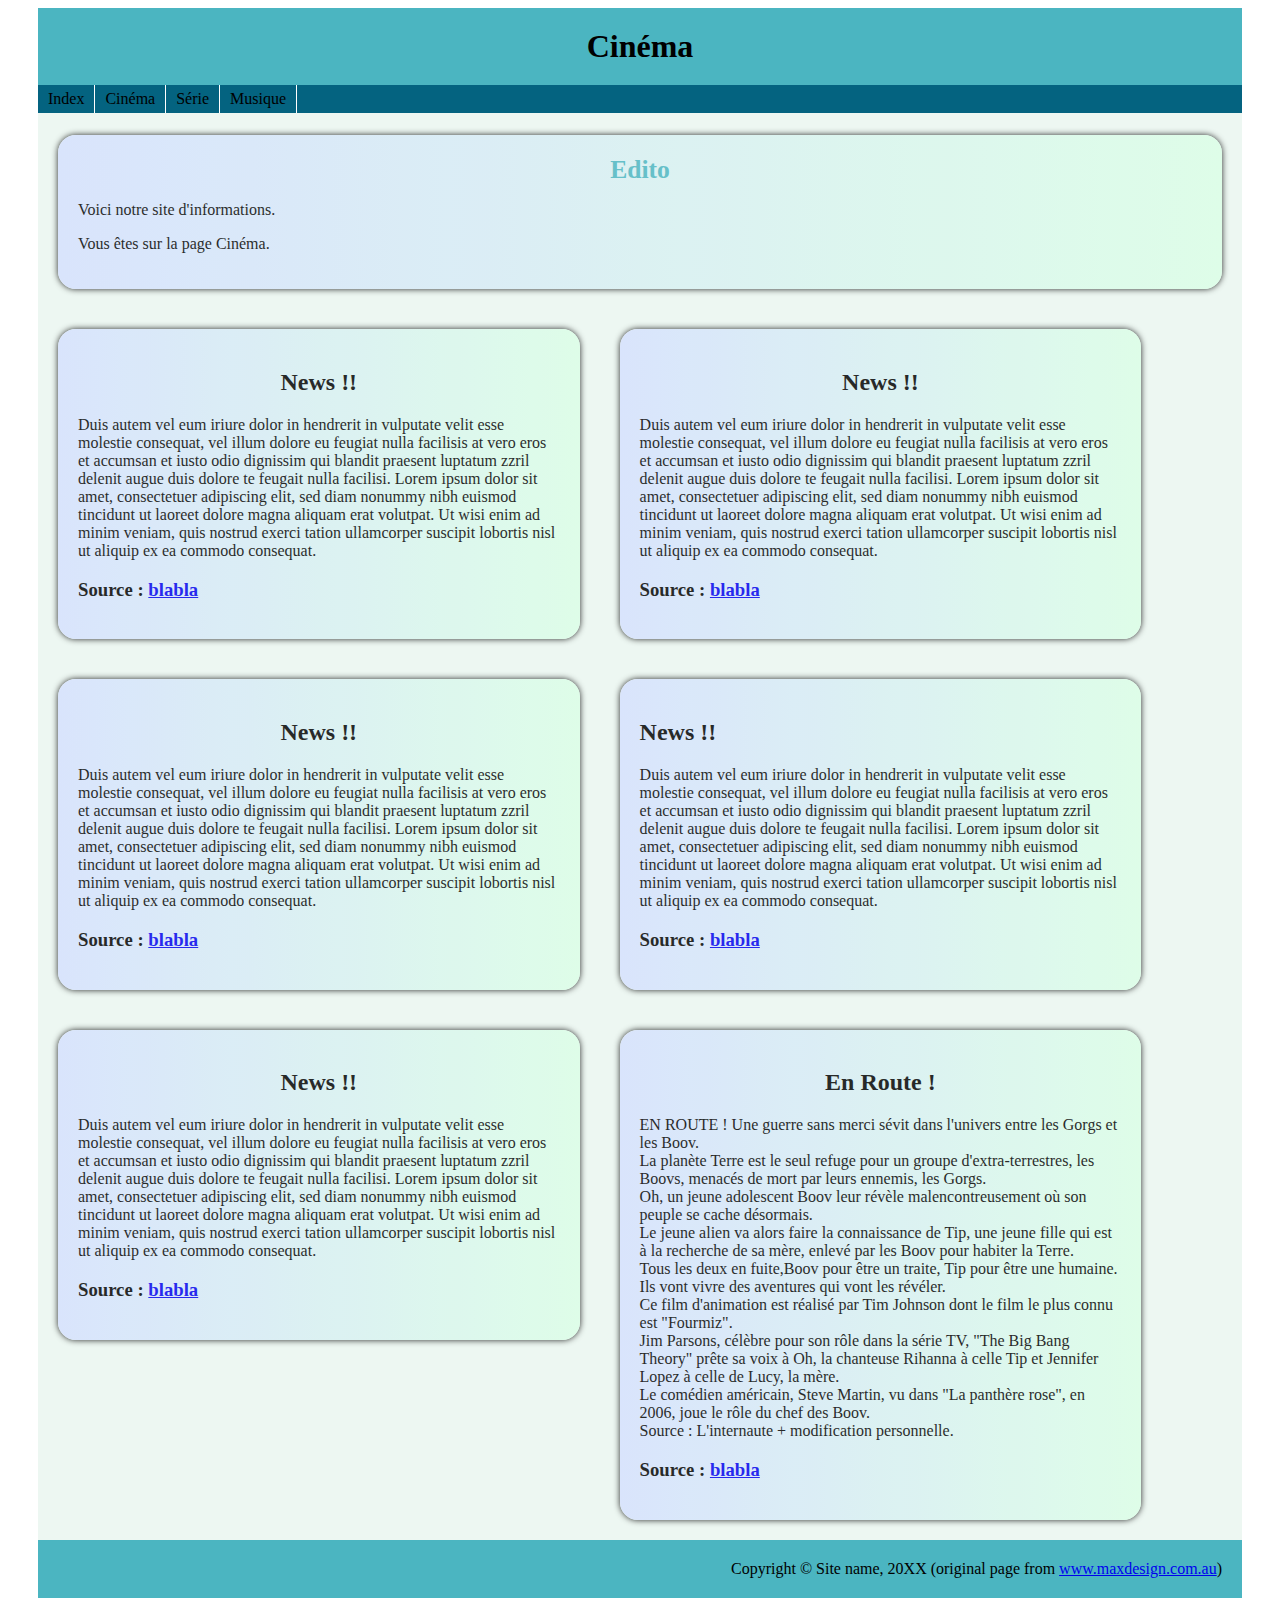
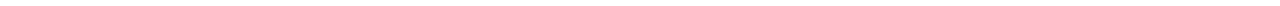
==== cinema.html @ b95faf5c "Update cinema.html" ====
<!DOCTYPE html PUBLIC "-//W3C//DTD XHTML 1.0 Strict//FR"
        "http://www.w3.org/TR/xhtml1/DTD/xhtml1-strict.dtd">
<html xmlns="http://www.w3.org/1999/xhtml" xml:lang="fr" lang="fr">
<head>
	<meta http-equiv="content-type" content="text/html; charset=utf-8" />
	<title>Revue de presse</title>
	
	<link rel="stylesheet" href="style.css" type="text/css" media="screen" />
</head>
<body>
<div id="container">
	<div id="header">
		<h1>
			<center>Cinéma</center>
		</h1>
	</div>
	<div id="navigation">
		<ul>	
			<li><a href="index.html">Index</a></li>
			<li><a href="cinema.html">Cinéma</a></li>
			<li><a href="serie.html">Série</a></li>
			<li><a href="musique.html">Musique</a></li>
		</ul>
	</div>

	<div id="edito">
		<h2>
			<center>Edito</center>
		</h2>
		<p>
			Voici notre site d'informations.
		</p>
		<p>
			Vous êtes sur la page Cinéma.
		</p>
		
	</div>
	
	
	
	<!-- Jonathan -->
	<div id="news">
		<h2>
			<center>News !!</center>
		</h2>
		<p>
			Duis autem vel eum iriure dolor in hendrerit in vulputate velit esse molestie consequat, vel illum dolore eu feugiat nulla facilisis at vero eros et accumsan et iusto odio dignissim qui blandit praesent luptatum zzril delenit augue duis dolore te feugait nulla facilisi. Lorem ipsum dolor sit amet, consectetuer adipiscing elit, sed diam nonummy nibh euismod tincidunt ut laoreet dolore magna aliquam erat volutpat. Ut wisi enim ad minim veniam, quis nostrud exerci tation ullamcorper suscipit lobortis nisl ut aliquip ex ea commodo consequat.
		</p>
		<h3>Source : <a href="#">blabla</a>
		</h3>
	</div>



	<!-- Nicolas -->
	<div id="news">
		<h2>
			<center>News !!</center>
		</h2>
		<p>
			Duis autem vel eum iriure dolor in hendrerit in vulputate velit esse molestie consequat, vel illum dolore eu feugiat nulla facilisis at vero eros et accumsan et iusto odio dignissim qui blandit praesent luptatum zzril delenit augue duis dolore te feugait nulla facilisi. Lorem ipsum dolor sit amet, consectetuer adipiscing elit, sed diam nonummy nibh euismod tincidunt ut laoreet dolore magna aliquam erat volutpat. Ut wisi enim ad minim veniam, quis nostrud exerci tation ullamcorper suscipit lobortis nisl ut aliquip ex ea commodo consequat.
		</p>
		<h3>Source : <a href="#">blabla</a>
		</h3>
	</div>
	
	
	
	<!-- N'Euriel -->
	<div id="news">
		<h2>
			<center>News !!</center>
		</h2>
		<p>
			Duis autem vel eum iriure dolor in hendrerit in vulputate velit esse molestie consequat, vel illum dolore eu feugiat nulla facilisis at vero eros et accumsan et iusto odio dignissim qui blandit praesent luptatum zzril delenit augue duis dolore te feugait nulla facilisi. Lorem ipsum dolor sit amet, consectetuer adipiscing elit, sed diam nonummy nibh euismod tincidunt ut laoreet dolore magna aliquam erat volutpat. Ut wisi enim ad minim veniam, quis nostrud exerci tation ullamcorper suscipit lobortis nisl ut aliquip ex ea commodo consequat.
		</p>
		<h3>Source : <a href="#">blabla</a>
		</h3>
	</div>



	<!-- Armand -->
	<div id="news">
		<h2>
			News !!
		</h2>
		<p>
			Duis autem vel eum iriure dolor in hendrerit in vulputate velit esse molestie consequat, vel illum dolore eu feugiat nulla facilisis at vero eros et accumsan et iusto odio dignissim qui blandit praesent luptatum zzril delenit augue duis dolore te feugait nulla facilisi. Lorem ipsum dolor sit amet, consectetuer adipiscing elit, sed diam nonummy nibh euismod tincidunt ut laoreet dolore magna aliquam erat volutpat. Ut wisi enim ad minim veniam, quis nostrud exerci tation ullamcorper suscipit lobortis nisl ut aliquip ex ea commodo consequat.
		</p>
		<h3>Source : <a href="#">blabla</a>
		</h3>
	</div>



	<!-- Kiki' -->
	<div id="news">
		<h2>
			<center>News !!</center>
		</h2>
		<p>
			Duis autem vel eum iriure dolor in hendrerit in vulputate velit esse molestie consequat, vel illum dolore eu feugiat nulla facilisis at vero eros et accumsan et iusto odio dignissim qui blandit praesent luptatum zzril delenit augue duis dolore te feugait nulla facilisi. Lorem ipsum dolor sit amet, consectetuer adipiscing elit, sed diam nonummy nibh euismod tincidunt ut laoreet dolore magna aliquam erat volutpat. Ut wisi enim ad minim veniam, quis nostrud exerci tation ullamcorper suscipit lobortis nisl ut aliquip ex ea commodo consequat.
		</p>
		<h3>Source : <a href="#">blabla</a>
		</h3>
	</div>



	<!-- Valou' -->
	<div id="news">
		<h2>
			<center> En Route ! </center>
		</h2>
		<p>
		EN ROUTE !
Une guerre sans merci sévit dans l'univers entre les Gorgs et les Boov.
<br/>La planète Terre est le seul refuge pour un groupe d'extra-terrestres, les Boovs, menacés de mort par leurs ennemis, les Gorgs.
<br/>Oh, un jeune adolescent Boov leur révèle malencontreusement où son peuple se cache désormais.
<br/>Le jeune alien va alors faire la connaissance de Tip, une jeune fille qui est à la recherche de sa mère, enlevé par les Boov pour habiter la Terre.
<br/>Tous les deux en fuite,Boov pour être un traite, Tip pour être une humaine.
<br/>Ils vont vivre des aventures qui vont les révéler.
<br/>Ce film d'animation est réalisé par Tim Johnson dont le film le plus connu est "Fourmiz".
<br/>Jim Parsons, célèbre pour son rôle dans la série TV, "The Big Bang Theory" prête sa voix à Oh, la chanteuse Rihanna à celle Tip et Jennifer Lopez à celle de Lucy, la mère.
<br/>Le comédien américain, Steve Martin, vu dans "La panthère rose", en 2006, joue le rôle du chef des Boov.
<br/> Source : L'internaute + modification personnelle.
</p>
		<h3>Source : <a href="#">blabla</a>
		</h3>
	</div>


	<div id="footer">
		Copyright © Site name, 20XX
		(original page from <a href="http://www.maxdesign.com.au/articles/css-layouts/one-liquid/">www.maxdesign.com.au</a>)
	</div>
</div>
</body>
</html>
---- style.css ----
#container
{
	margin: 0 30px;
	background: #EDF7F2;
}

#header
{
	background: #4BB5C1;
	padding: 20px;
}

#header h1 { margin: 0; }

#navigation
{
	float: left;
	width: 100%;
	background: #046380;
}

#navigation ul
{
	margin: 0;
	padding: 0;
}

#navigation ul li
{
	list-style-type: none;
	display: inline;
}

#navigation li a
{
	display: block;
	float: left;
	padding: 5px 10px;
	color: #000000;
	text-decoration: none;
	border-right: 1px solid #fff;
}

#navigation li a:hover { background: #383; }

#edito
{
	clear: left;
	padding: 20px;
	margin: 20px;
	margin-top:50px;
	-webkit-border-radius: 18px;
	border-radius: 18px;
	-webkit-box-shadow: 0px 0px 6px #000000;
	box-shadow: 0px 0px 6px #000000;
	background-image: -webkit-gradient(linear, left top, right top, from(#d6e1ff), to(#dbffe7));
	background-image: -webkit-linear-gradient(left, #d6e1ff, #dbffe7);
	background-image: linear-gradient(left, #d6e1ff, #dbffe7);
	-webkit-background-clip: padding-box;
	background-clip: padding-box;
	opacity: 0.83;
}

#edito h2
{
	color: #4BB5C1;
	font-size: 160%;
	margin: 0 0 .5em;
}

#news
{	
	float: left;
	width: 40%;
	padding: 20px;
	margin: 20px;
	-webkit-border-radius: 18px;
	border-radius: 18px;
	-webkit-box-shadow: 0px 0px 6px #000000;
	box-shadow: 0px 0px 6px #000000;
	background-image: -webkit-gradient(linear, left top, right top, from(#d6e1ff), to(#dbffe7));
	background-image: -webkit-linear-gradient(left, #d6e1ff, #dbffe7);
	background-image: linear-gradient(left, #d6e1ff, #dbffe7);
	-webkit-background-clip: padding-box;
	background-clip: padding-box;
	opacity: 0.83;
}

#footer
{
	clear: both;
	background: #4BB5C1;
	text-align: right;
	padding: 20px;
	height: 1%;
}
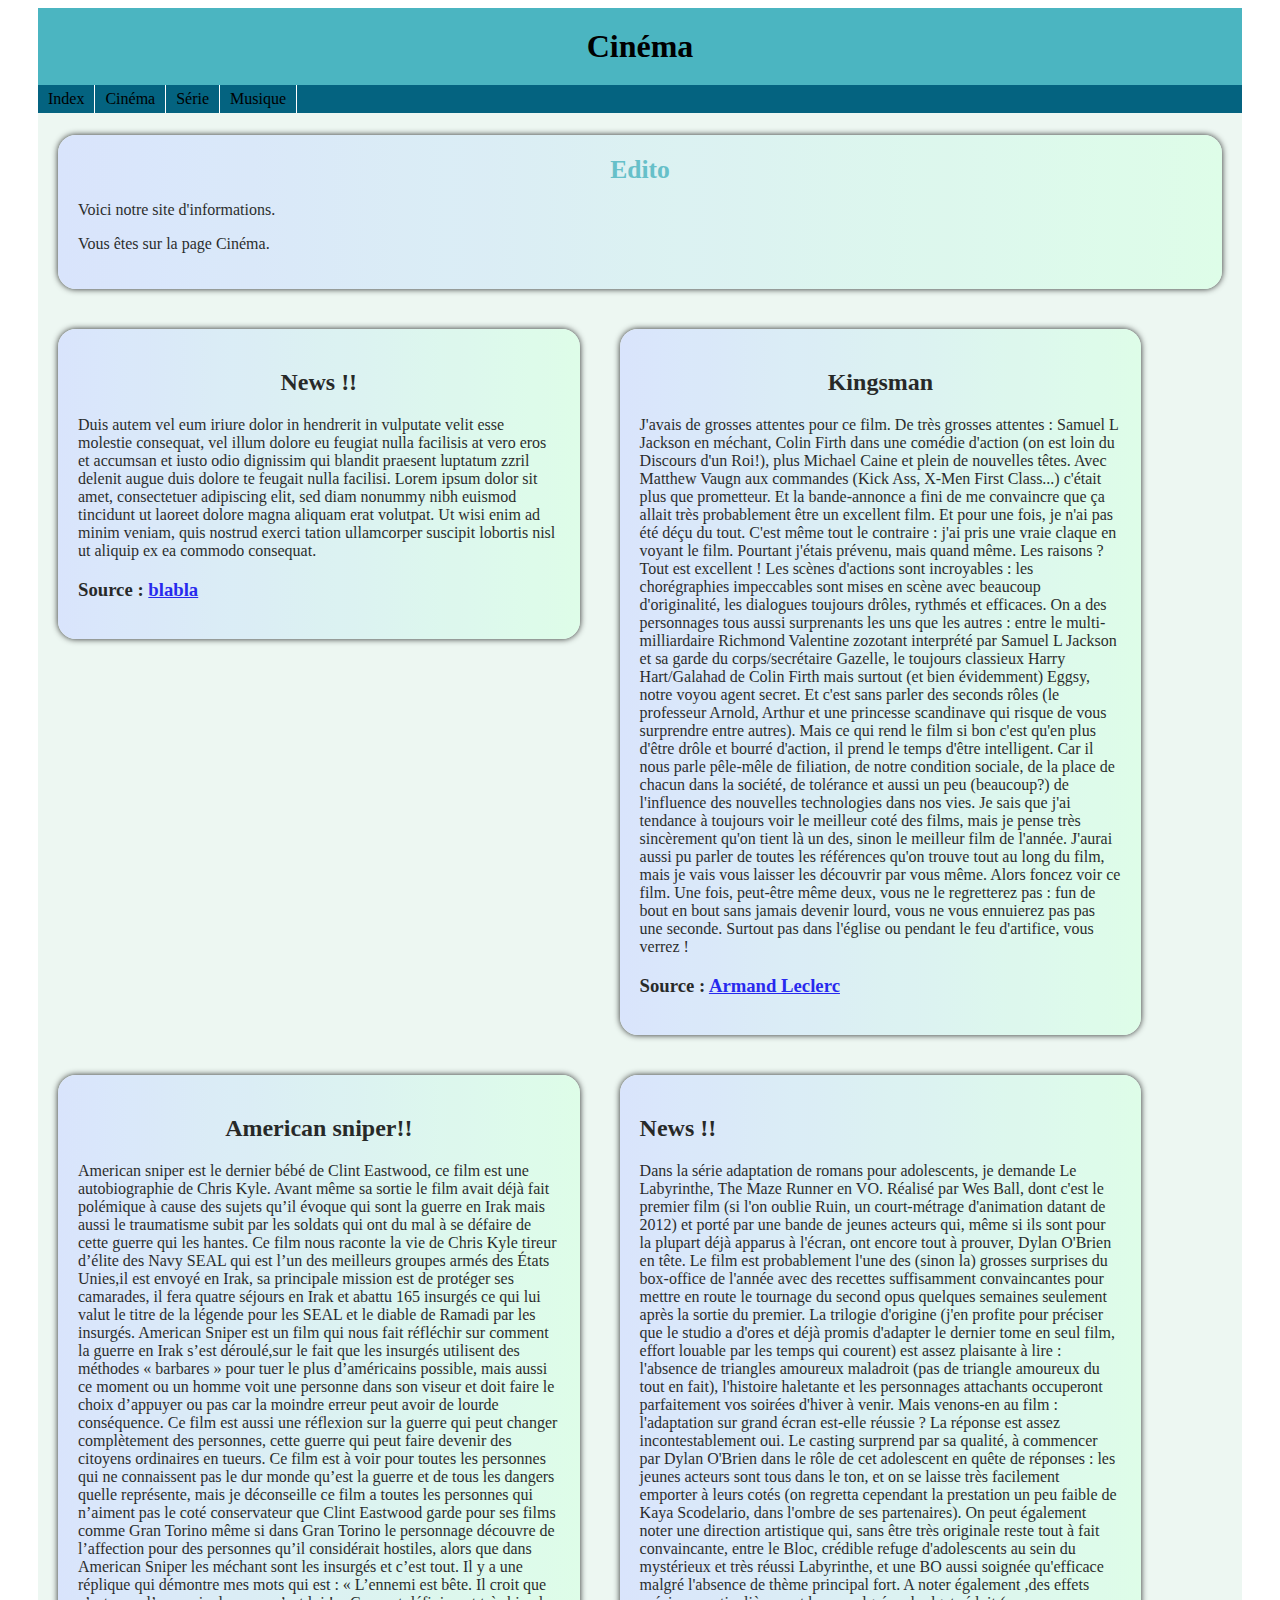
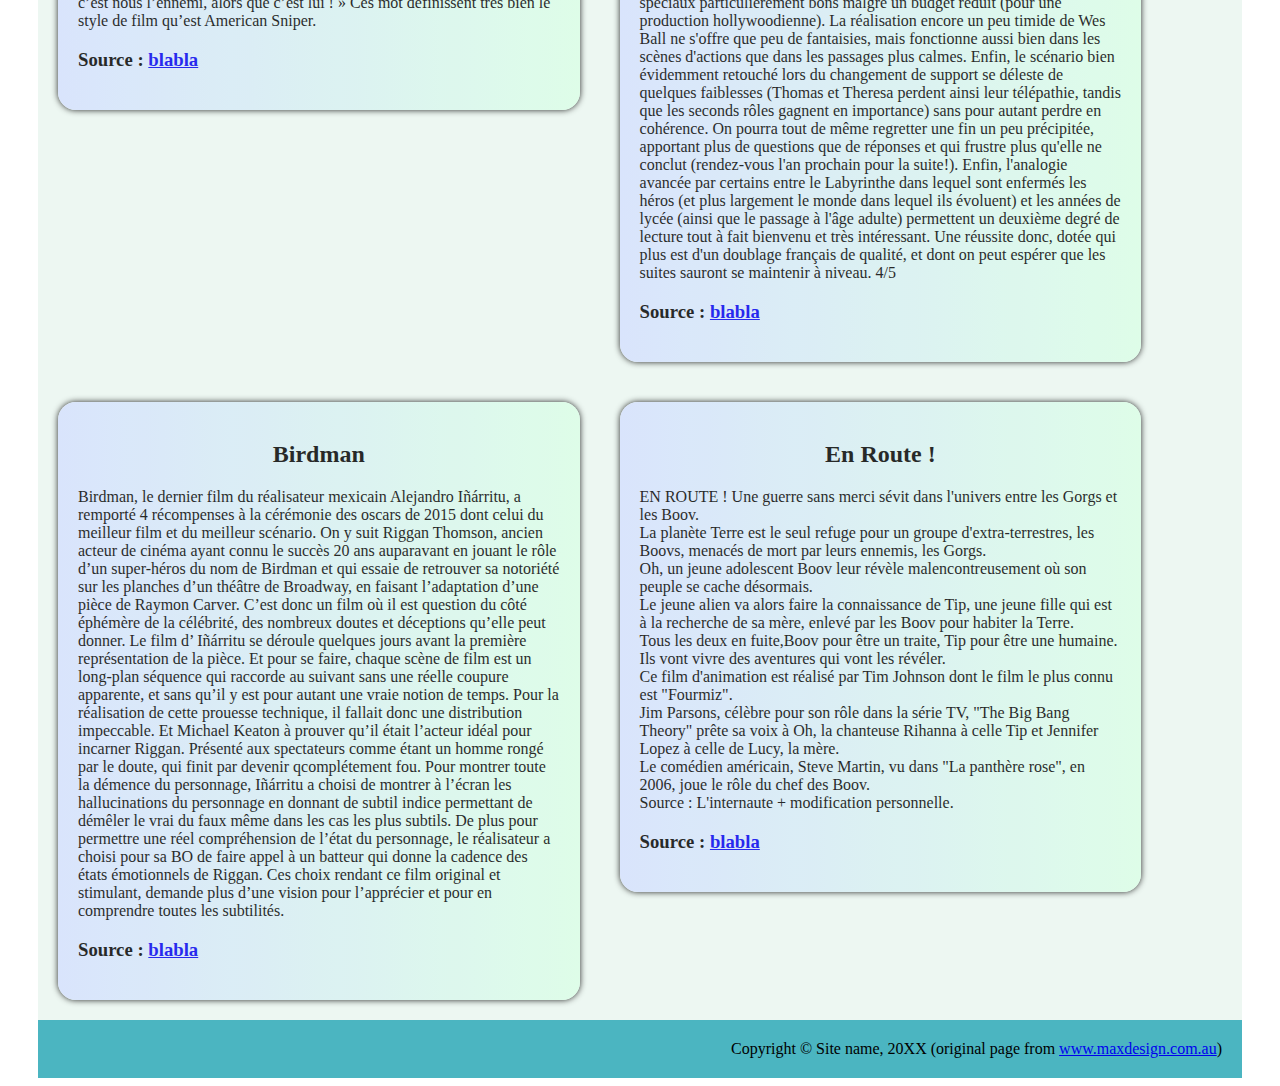
==== commit dc2750d2: "Merge branch 'master' of https://github.com/collevaleriane1b2/TP2" ====
--- a/cinema.html
+++ b/cinema.html
@@ -55,12 +55,12 @@
 	<!-- Nicolas -->
 	<div id="news">
 		<h2>
-			<center>News !!</center>
+			<center>Kingsman</center>
 		</h2>
 		<p>
-			Duis autem vel eum iriure dolor in hendrerit in vulputate velit esse molestie consequat, vel illum dolore eu feugiat nulla facilisis at vero eros et accumsan et iusto odio dignissim qui blandit praesent luptatum zzril delenit augue duis dolore te feugait nulla facilisi. Lorem ipsum dolor sit amet, consectetuer adipiscing elit, sed diam nonummy nibh euismod tincidunt ut laoreet dolore magna aliquam erat volutpat. Ut wisi enim ad minim veniam, quis nostrud exerci tation ullamcorper suscipit lobortis nisl ut aliquip ex ea commodo consequat.
+			J'avais de grosses attentes pour ce film. De très grosses attentes : Samuel L Jackson en méchant, Colin Firth dans une comédie d'action (on est loin du Discours d'un Roi!), plus Michael Caine et plein de nouvelles têtes. Avec Matthew Vaugn aux commandes (Kick Ass, X-Men First Class...) c'était plus que prometteur. Et la bande-annonce a fini de me convaincre que ça allait très probablement être un excellent film. Et pour une fois, je n'ai pas été déçu du tout. C'est même tout le contraire : j'ai pris une vraie claque en voyant le film. Pourtant j'étais prévenu, mais quand même. Les raisons ? Tout est excellent ! Les scènes d'actions sont incroyables : les chorégraphies impeccables sont mises en scène avec beaucoup d'originalité, les dialogues toujours drôles, rythmés et efficaces. On a des personnages tous aussi surprenants les uns que les autres : entre le multi-milliardaire Richmond Valentine zozotant interprété par Samuel L Jackson et sa garde du corps/secrétaire Gazelle, le toujours classieux Harry Hart/Galahad de Colin Firth mais surtout (et bien évidemment) Eggsy, notre voyou agent secret. Et c'est sans parler des seconds rôles (le professeur Arnold, Arthur et une princesse scandinave qui risque de vous surprendre entre autres). Mais ce qui rend le film si bon c'est qu'en plus d'être drôle et bourré d'action, il prend le temps d'être intelligent. Car il nous parle pêle-mêle de filiation, de notre condition sociale, de la place de chacun dans la société, de tolérance et aussi un peu (beaucoup?) de l'influence des nouvelles technologies dans nos vies. Je sais que j'ai tendance à toujours voir le meilleur coté des films, mais je pense très sincèrement qu'on tient là un des, sinon le meilleur film de l'année. J'aurai aussi pu parler de toutes les références qu'on trouve tout au long du film, mais je vais vous laisser les découvrir par vous même. Alors foncez voir ce film. Une fois, peut-être même deux, vous ne le regretterez pas : fun de bout en bout sans jamais devenir lourd, vous ne vous ennuierez pas pas une seconde. Surtout pas dans l'église ou pendant le feu d'artifice, vous verrez ! 
 		</p>
-		<h3>Source : <a href="#">blabla</a>
+		<h3>Source : <a href="#">Armand Leclerc</a>
 		</h3>
 	</div>
 	
@@ -69,10 +69,10 @@
 	<!-- N'Euriel -->
 	<div id="news">
 		<h2>
-			<center>News !!</center>
+			<center> American sniper!!</center>
 		</h2>
 		<p>
-			Duis autem vel eum iriure dolor in hendrerit in vulputate velit esse molestie consequat, vel illum dolore eu feugiat nulla facilisis at vero eros et accumsan et iusto odio dignissim qui blandit praesent luptatum zzril delenit augue duis dolore te feugait nulla facilisi. Lorem ipsum dolor sit amet, consectetuer adipiscing elit, sed diam nonummy nibh euismod tincidunt ut laoreet dolore magna aliquam erat volutpat. Ut wisi enim ad minim veniam, quis nostrud exerci tation ullamcorper suscipit lobortis nisl ut aliquip ex ea commodo consequat.
+			American sniper est le dernier bébé de Clint Eastwood, ce film est une autobiographie de Chris Kyle. Avant même sa sortie le film avait déjà fait polémique à cause des sujets qu’il évoque qui sont la guerre en Irak mais aussi le traumatisme subit par les soldats qui ont du mal à se défaire de cette guerre qui les hantes. Ce film nous raconte la vie de Chris Kyle tireur d’élite des Navy SEAL qui est l’un des meilleurs groupes armés des États Unies,il est envoyé en Irak, sa principale mission est de protéger ses camarades, il fera quatre séjours en Irak et abattu 165 insurgés ce qui lui valut le titre de la légende pour les SEAL et le diable de Ramadi par les insurgés. American Sniper est un film qui nous fait réfléchir sur comment la guerre en Irak s’est déroulé,sur le fait que les insurgés utilisent des méthodes « barbares » pour tuer le plus d’américains possible, mais aussi ce moment ou un homme voit une personne dans son viseur et doit faire le choix d’appuyer ou pas car la moindre erreur peut avoir de lourde conséquence. Ce film est aussi une réflexion sur la guerre qui peut changer complètement des personnes, cette guerre qui peut faire devenir des citoyens ordinaires en tueurs. Ce film est à voir pour toutes les personnes qui ne connaissent pas le dur monde qu’est la guerre et de tous les dangers quelle représente, mais je déconseille ce film a toutes les personnes qui n’aiment pas le coté conservateur que Clint Eastwood garde pour ses films comme Gran Torino même si dans Gran Torino le personnage découvre de l’affection pour des personnes qu’il considérait hostiles, alors que dans American Sniper les méchant sont les insurgés et c’est tout. Il y a une réplique qui démontre mes mots qui est : « L’ennemi est bête. Il croit que c’est nous l’ennemi, alors que c’est lui ! » Ces mot définissent très bien le style de film qu’est American Sniper. 
 		</p>
 		<h3>Source : <a href="#">blabla</a>
 		</h3>
@@ -86,7 +86,7 @@
 			News !!
 		</h2>
 		<p>
-			Duis autem vel eum iriure dolor in hendrerit in vulputate velit esse molestie consequat, vel illum dolore eu feugiat nulla facilisis at vero eros et accumsan et iusto odio dignissim qui blandit praesent luptatum zzril delenit augue duis dolore te feugait nulla facilisi. Lorem ipsum dolor sit amet, consectetuer adipiscing elit, sed diam nonummy nibh euismod tincidunt ut laoreet dolore magna aliquam erat volutpat. Ut wisi enim ad minim veniam, quis nostrud exerci tation ullamcorper suscipit lobortis nisl ut aliquip ex ea commodo consequat.
+			Dans la série adaptation de romans pour adolescents, je demande Le Labyrinthe, The Maze Runner en VO. Réalisé par Wes Ball, dont c'est le premier film (si l'on oublie Ruin, un court-métrage d'animation datant de 2012) et porté par une bande de jeunes acteurs qui, même si ils sont pour la plupart déjà apparus à l'écran, ont encore tout à prouver, Dylan O'Brien en tête. Le film est probablement l'une des (sinon la) grosses surprises du box-office de l'année avec des recettes suffisamment convaincantes pour mettre en route le tournage du second opus quelques semaines seulement après la sortie du premier. La trilogie d'origine (j'en profite pour préciser que le studio a d'ores et déjà promis d'adapter le dernier tome en seul film, effort louable par les temps qui courent) est assez plaisante à lire : l'absence de triangles amoureux maladroit (pas de triangle amoureux du tout en fait), l'histoire haletante et les personnages attachants occuperont parfaitement vos soirées d'hiver à venir. Mais venons-en au film : l'adaptation sur grand écran est-elle réussie ? La réponse est assez incontestablement oui. Le casting surprend par sa qualité, à commencer par Dylan O'Brien dans le rôle de cet adolescent en quête de réponses : les jeunes acteurs sont tous dans le ton, et on se laisse très facilement emporter à leurs cotés (on regretta cependant la prestation un peu faible de Kaya Scodelario, dans l'ombre de ses partenaires). On peut également noter une direction artistique qui, sans être très originale reste tout à fait convaincante, entre le Bloc, crédible refuge d'adolescents au sein du mystérieux et très réussi Labyrinthe, et une BO aussi soignée qu'efficace malgré l'absence de thème principal fort. A noter également ,des effets spéciaux particulièrement bons malgré un budget réduit (pour une production hollywoodienne). La réalisation encore un peu timide de Wes Ball ne s'offre que peu de fantaisies, mais fonctionne aussi bien dans les scènes d'actions que dans les passages plus calmes. Enfin, le scénario bien évidemment retouché lors du changement de support se déleste de quelques faiblesses (Thomas et Theresa perdent ainsi leur télépathie, tandis que les seconds rôles gagnent en importance) sans pour autant perdre en cohérence. On pourra tout de même regretter une fin un peu précipitée, apportant plus de questions que de réponses et qui frustre plus qu'elle ne conclut (rendez-vous l'an prochain pour la suite!). Enfin, l'analogie avancée par certains entre le Labyrinthe dans lequel sont enfermés les héros (et plus largement le monde dans lequel ils évoluent) et les années de lycée (ainsi que le passage à l'âge adulte) permettent un deuxième degré de lecture tout à fait bienvenu et très intéressant. Une réussite donc, dotée qui plus est d'un doublage français de qualité, et dont on peut espérer que les suites sauront se maintenir à niveau. 4/5 
 		</p>
 		<h3>Source : <a href="#">blabla</a>
 		</h3>
@@ -97,10 +97,10 @@
 	<!-- Kiki' -->
 	<div id="news">
 		<h2>
-			<center>News !!</center>
+			<center>Birdman</center>
 		</h2>
 		<p>
-			Duis autem vel eum iriure dolor in hendrerit in vulputate velit esse molestie consequat, vel illum dolore eu feugiat nulla facilisis at vero eros et accumsan et iusto odio dignissim qui blandit praesent luptatum zzril delenit augue duis dolore te feugait nulla facilisi. Lorem ipsum dolor sit amet, consectetuer adipiscing elit, sed diam nonummy nibh euismod tincidunt ut laoreet dolore magna aliquam erat volutpat. Ut wisi enim ad minim veniam, quis nostrud exerci tation ullamcorper suscipit lobortis nisl ut aliquip ex ea commodo consequat.
+			Birdman, le dernier film du réalisateur mexicain Alejandro Iñárritu, a remporté 4 récompenses à la cérémonie des oscars de 2015 dont celui du meilleur film et du meilleur scénario. On y suit Riggan Thomson, ancien acteur de cinéma ayant connu le succès 20 ans auparavant en jouant le rôle d’un super-héros du nom de Birdman et qui essaie de retrouver sa notoriété sur les planches d’un théâtre de Broadway, en faisant l’adaptation d’une pièce de Raymon Carver. C’est donc un film où il est question du côté éphémère de la célébrité, des nombreux doutes et déceptions qu’elle peut donner. Le film d’ Iñárritu se déroule quelques jours avant la première représentation de la pièce. Et pour se faire, chaque scène de film est un long-plan séquence qui raccorde au suivant sans une réelle coupure apparente, et sans qu’il y est pour autant une vraie notion de temps. Pour la réalisation de cette prouesse technique, il fallait donc une distribution impeccable. Et Michael Keaton à prouver qu’il était l’acteur idéal pour incarner Riggan. Présenté aux spectateurs comme étant un homme rongé par le doute, qui finit par devenir qcomplétement fou. Pour montrer toute la démence du personnage, Iñárritu a choisi de montrer à l’écran les hallucinations du personnage en donnant de subtil indice permettant de démêler le vrai du faux même dans les cas les plus subtils. De plus pour permettre une réel compréhension de l’état du personnage, le réalisateur a choisi pour sa BO de faire appel à un batteur qui donne la cadence des états émotionnels de Riggan. Ces choix rendant ce film original et stimulant, demande plus d’une vision pour l’apprécier et pour en comprendre toutes les subtilités. 
 		</p>
 		<h3>Source : <a href="#">blabla</a>
 		</h3>
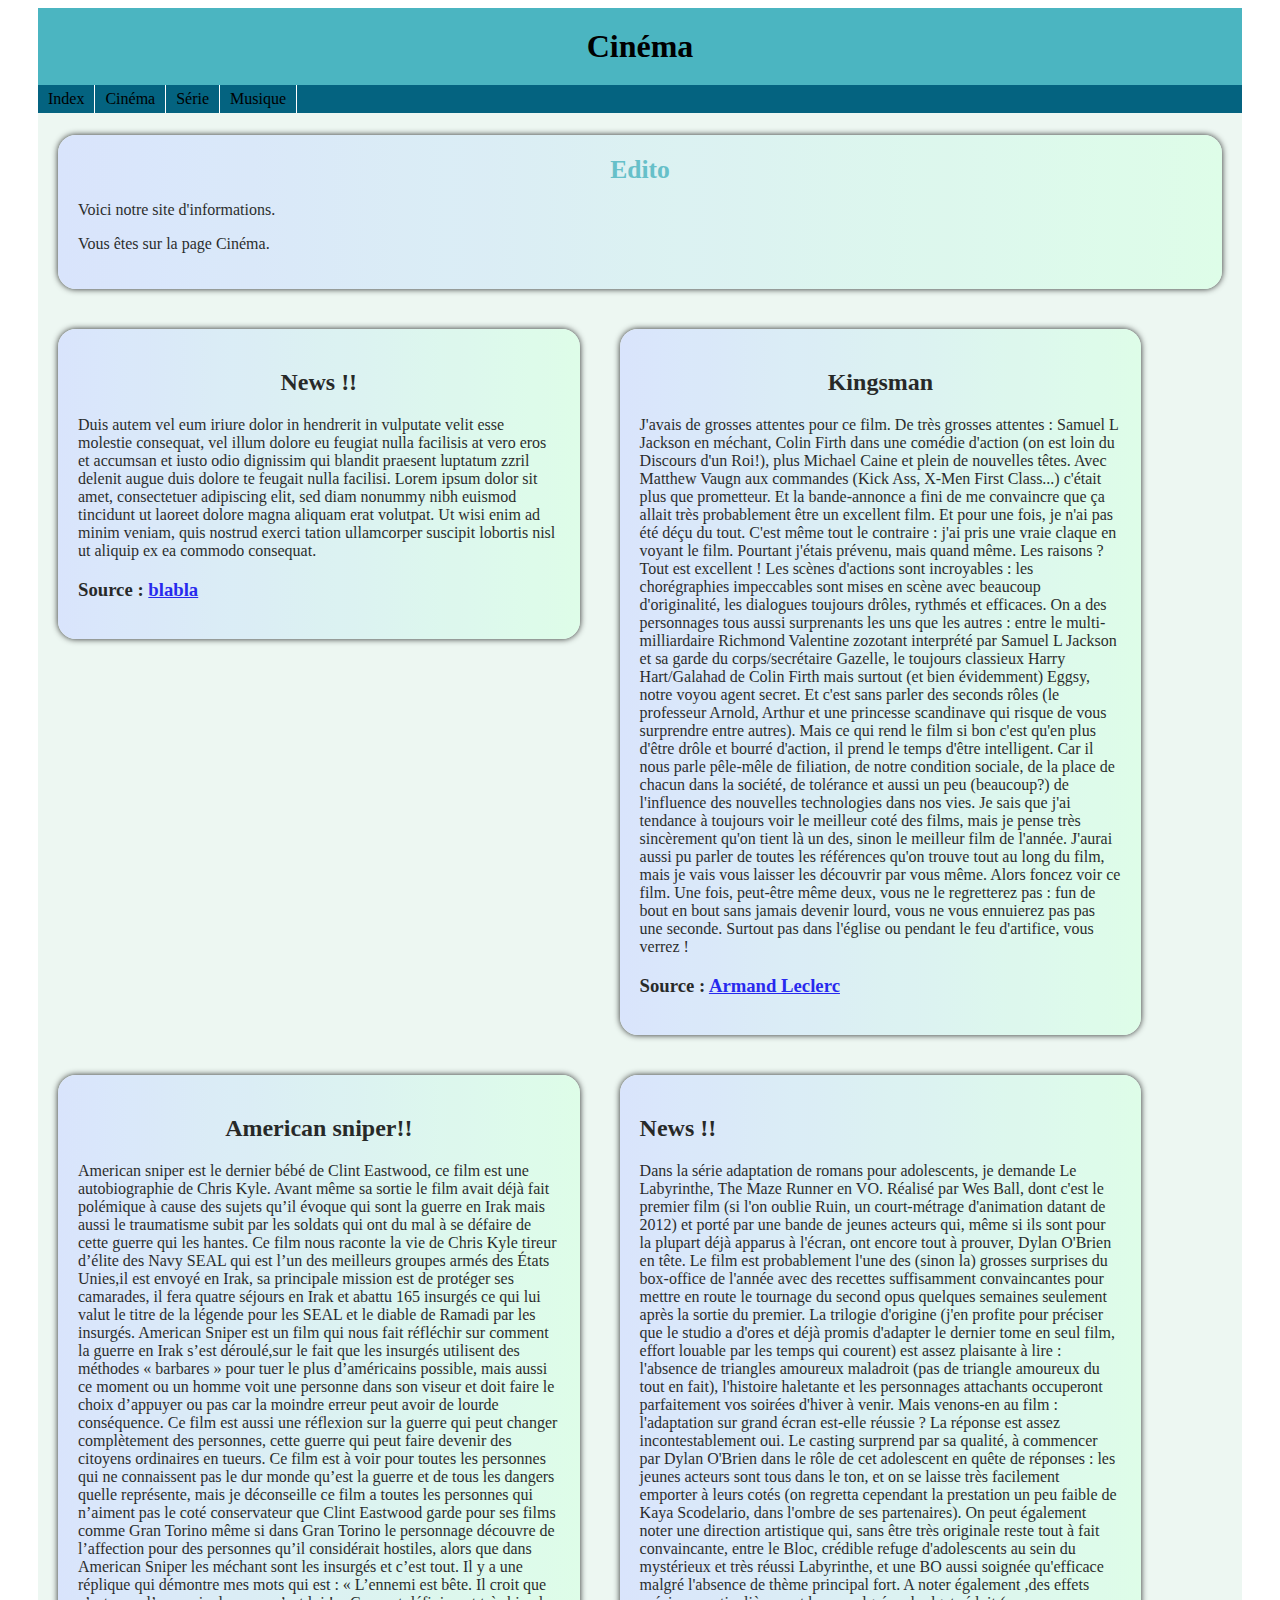
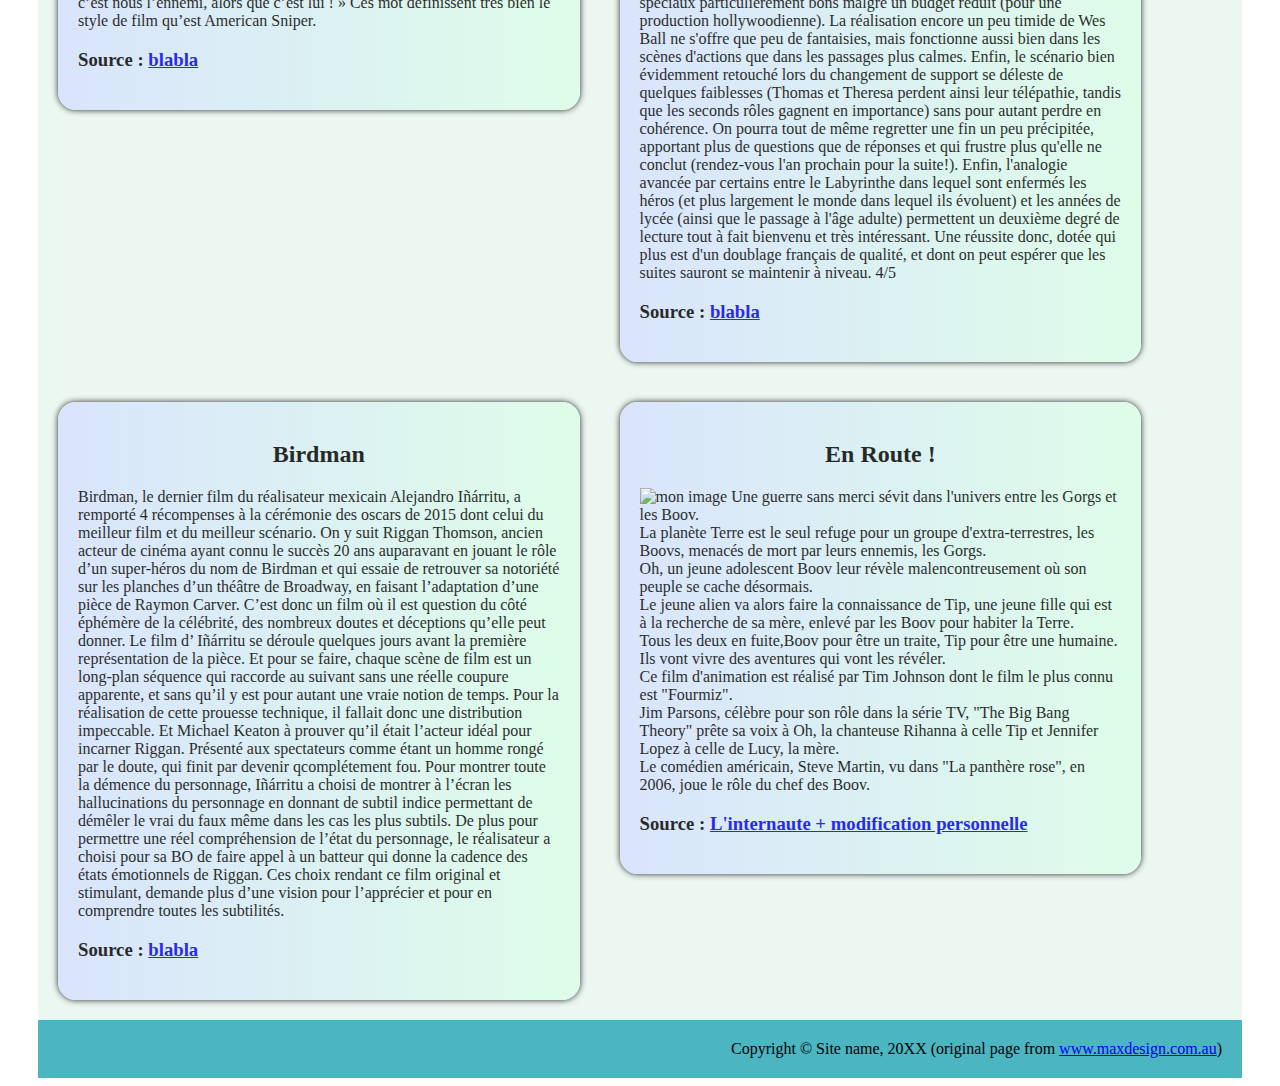
==== commit 911575f6: "J'ai ajouté mon image" ====
--- a/cinema.html
+++ b/cinema.html
@@ -114,7 +114,7 @@
 			<center> En Route ! </center>
 		</h2>
 		<p>
-		EN ROUTE !
+			<img src="https://github.com/collevaleriane1b2/TP2/blob/master/en_route.jpg" alt="mon image"/>
 Une guerre sans merci sévit dans l'univers entre les Gorgs et les Boov.
 <br/>La planète Terre est le seul refuge pour un groupe d'extra-terrestres, les Boovs, menacés de mort par leurs ennemis, les Gorgs.
 <br/>Oh, un jeune adolescent Boov leur révèle malencontreusement où son peuple se cache désormais.
@@ -124,9 +124,9 @@
 <br/>Ce film d'animation est réalisé par Tim Johnson dont le film le plus connu est "Fourmiz".
 <br/>Jim Parsons, célèbre pour son rôle dans la série TV, "The Big Bang Theory" prête sa voix à Oh, la chanteuse Rihanna à celle Tip et Jennifer Lopez à celle de Lucy, la mère.
 <br/>Le comédien américain, Steve Martin, vu dans "La panthère rose", en 2006, joue le rôle du chef des Boov.
-<br/> Source : L'internaute + modification personnelle.
+<br/>
 </p>
-		<h3>Source : <a href="#">blabla</a>
+		<h3>Source : <a href="#">L'internaute + modification personnelle</a>
 		</h3>
 	</div>
 
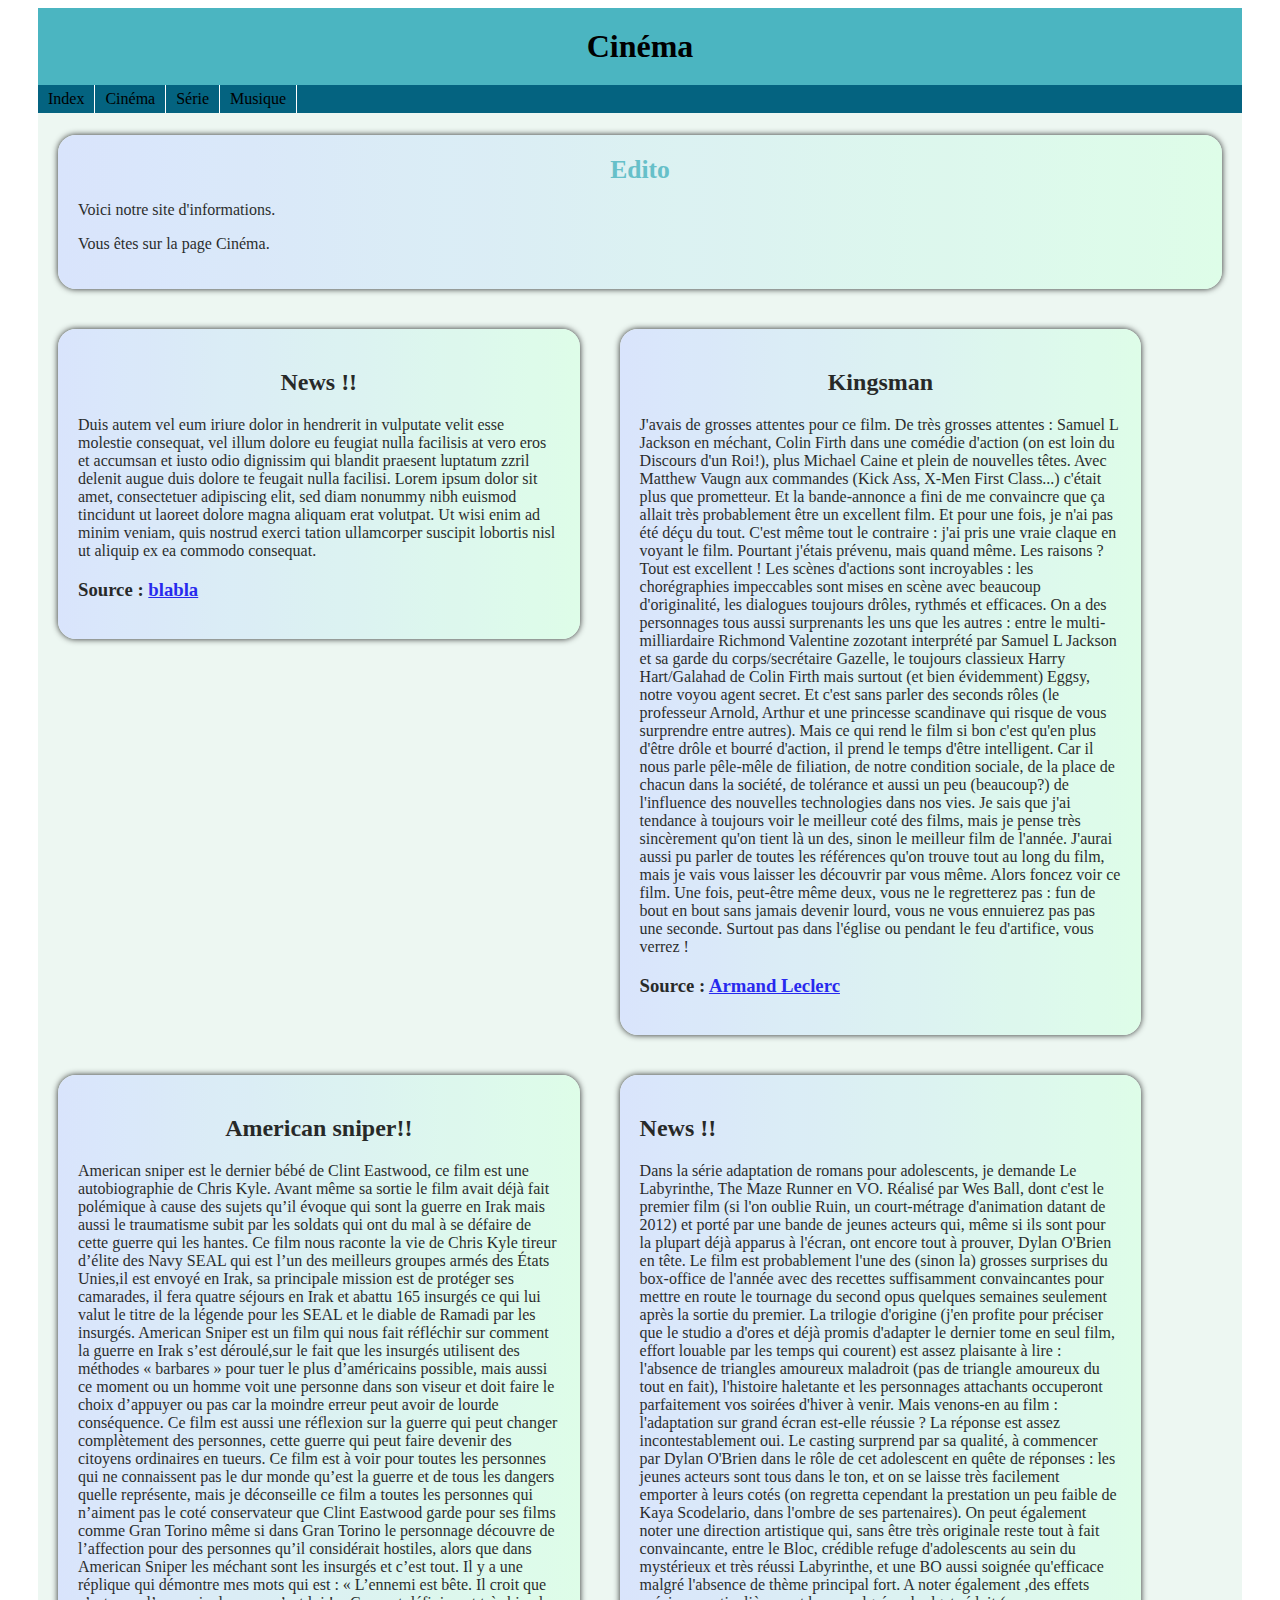
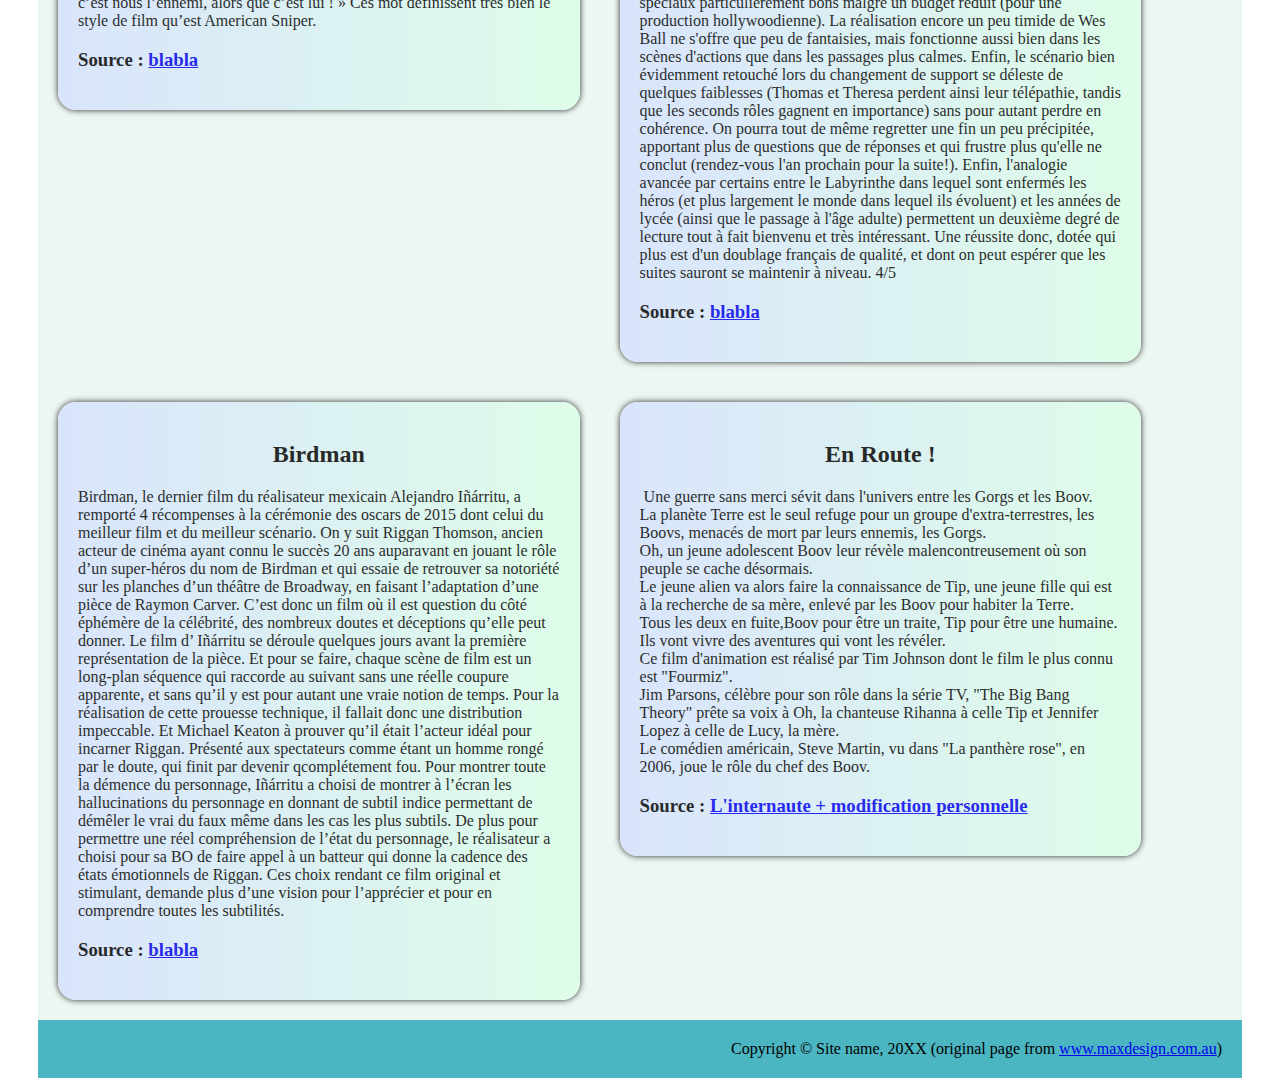
==== commit 2e97915d: "modif photo" ====
--- a/cinema.html
+++ b/cinema.html
@@ -114,7 +114,7 @@
 			<center> En Route ! </center>
 		</h2>
 		<p>
-			<img src="https://github.com/collevaleriane1b2/TP2/blob/master/en_route.jpg" alt="mon image"/>
+			<img src="en_route.jpg" alt=""/>
 Une guerre sans merci sévit dans l'univers entre les Gorgs et les Boov.
 <br/>La planète Terre est le seul refuge pour un groupe d'extra-terrestres, les Boovs, menacés de mort par leurs ennemis, les Gorgs.
 <br/>Oh, un jeune adolescent Boov leur révèle malencontreusement où son peuple se cache désormais.
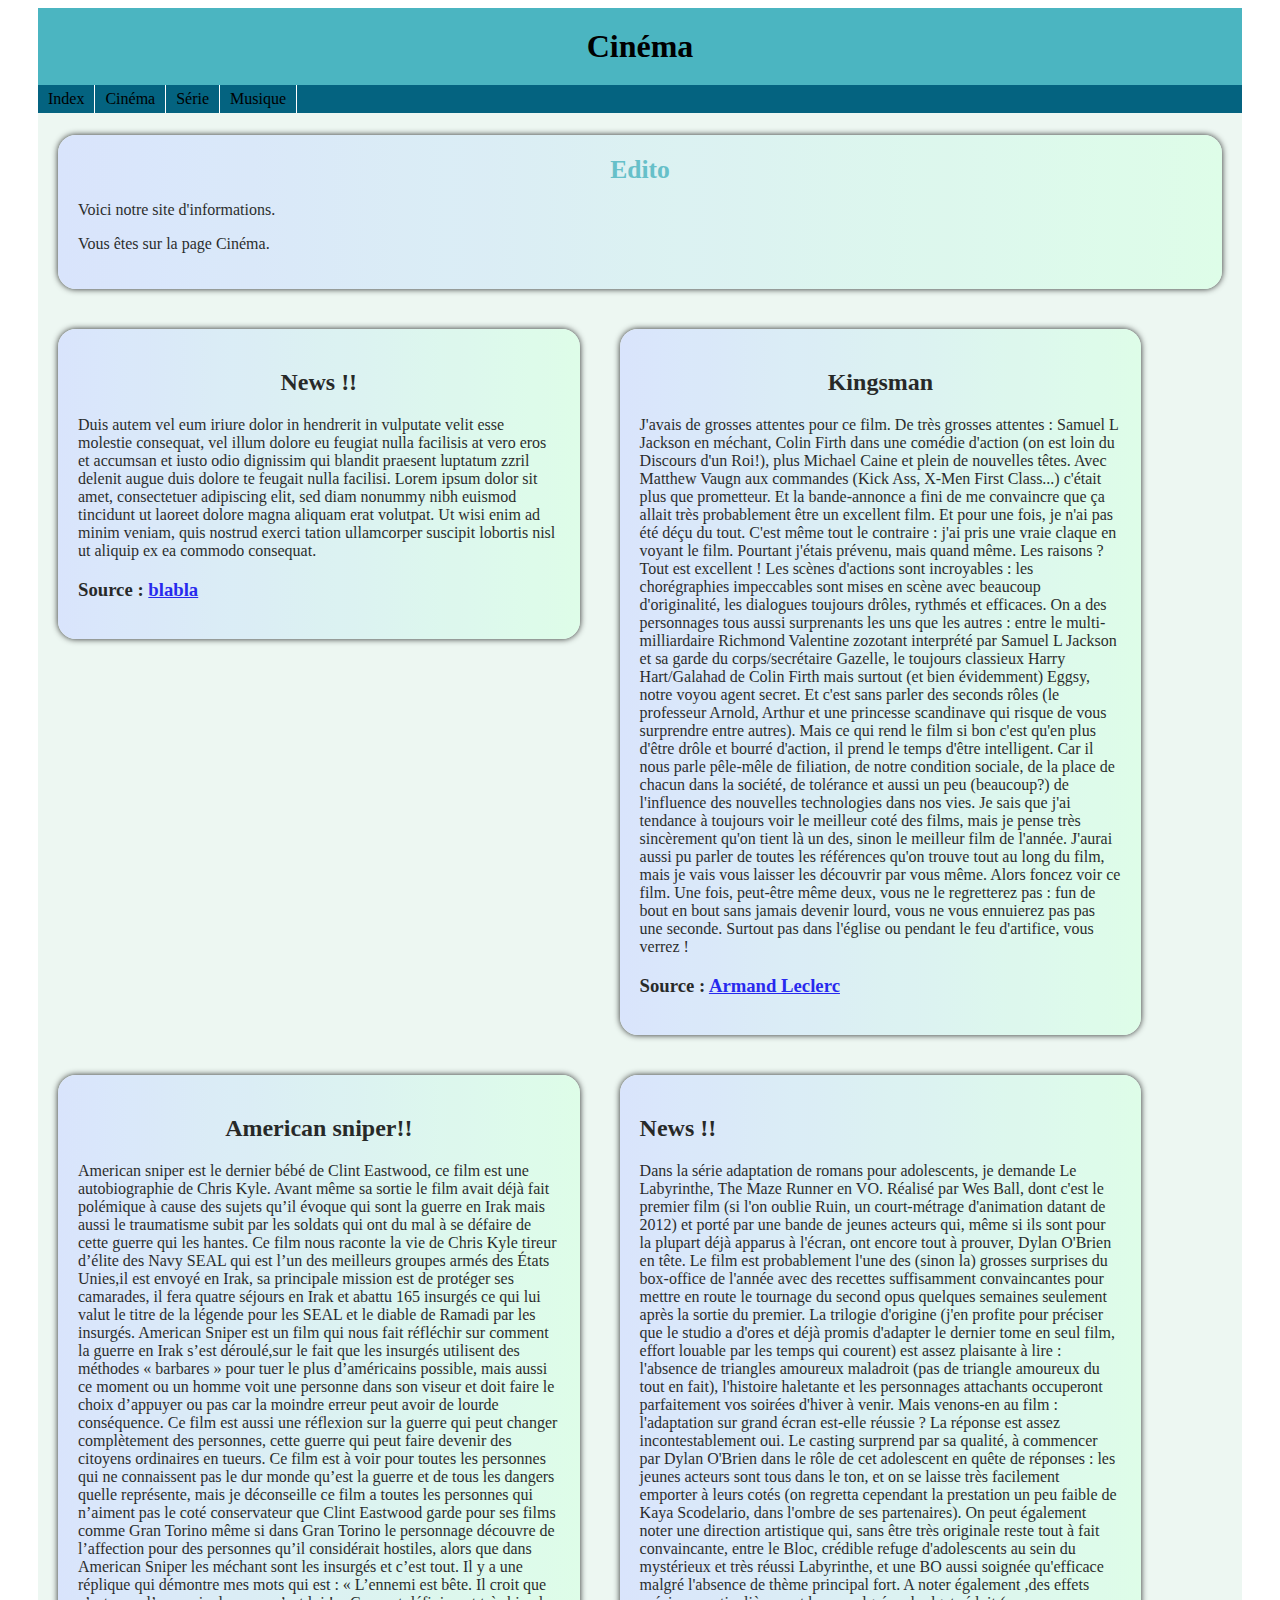
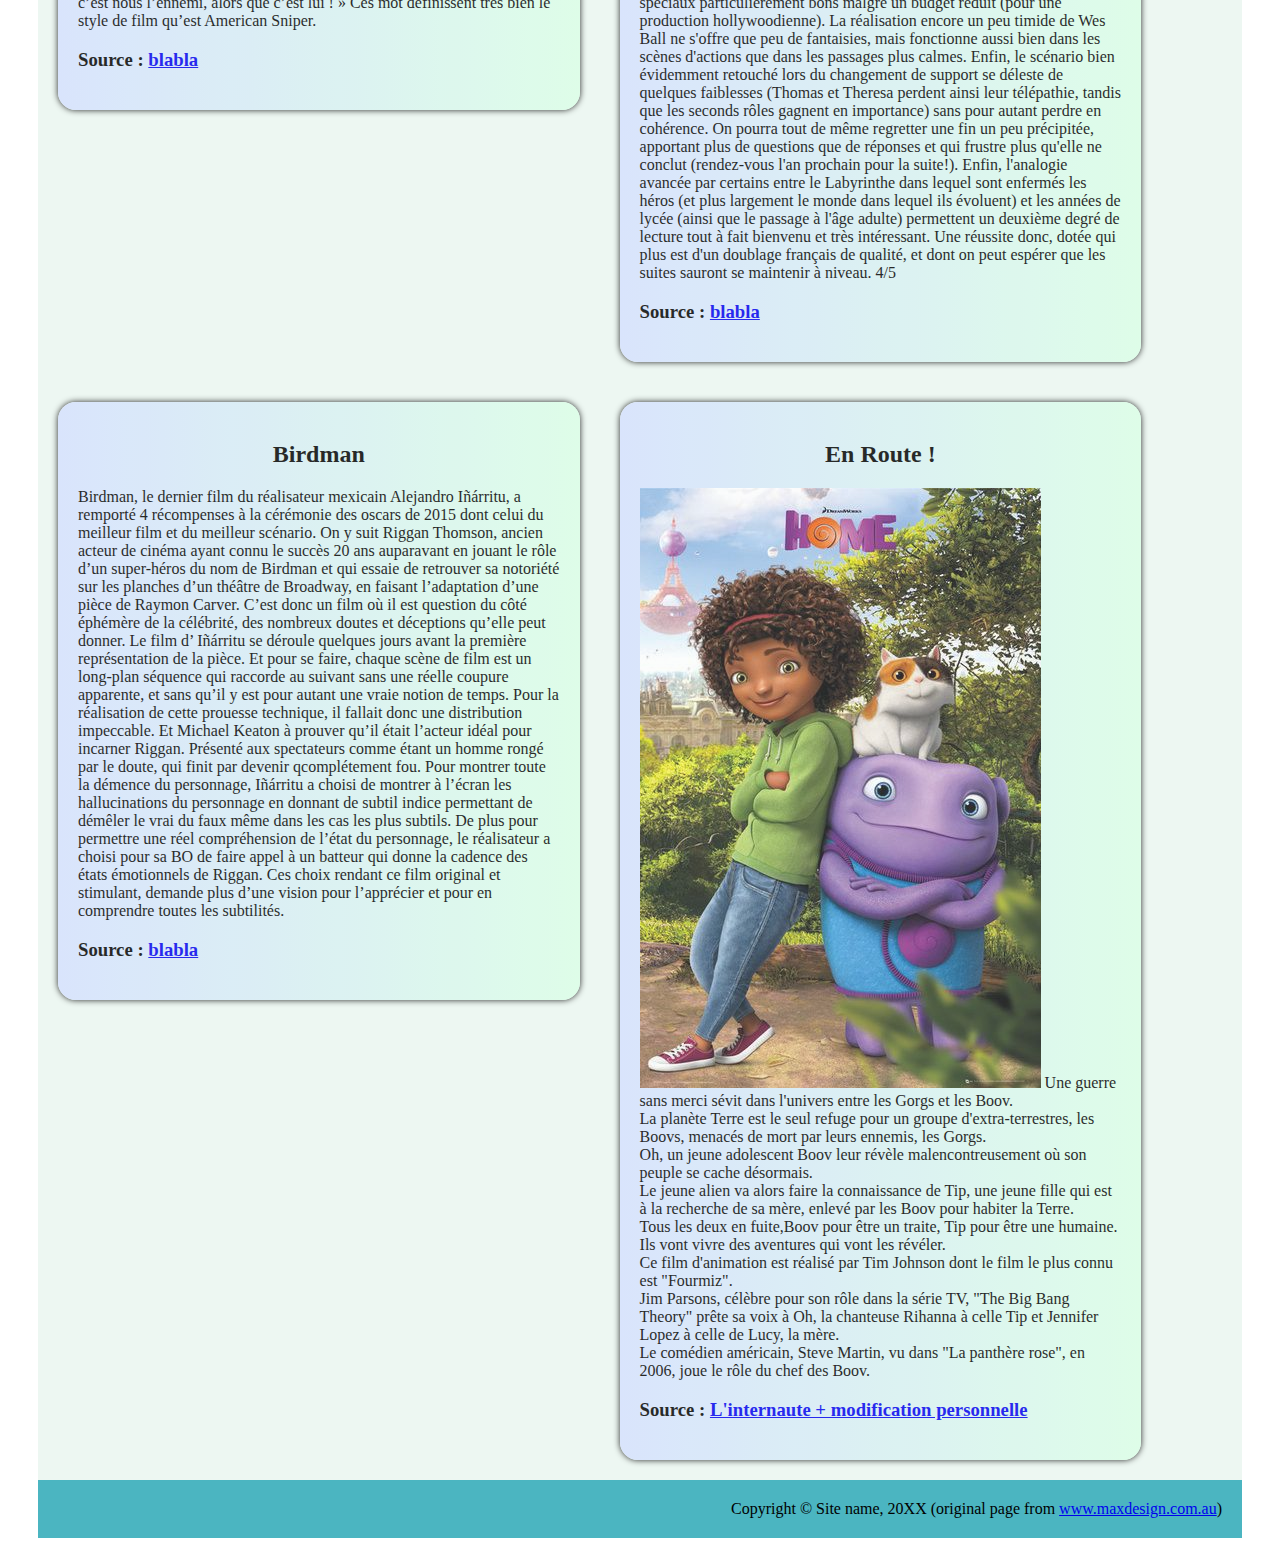
==== commit bd615067: "modif image" ====
--- a/cinema.html
+++ b/cinema.html
@@ -114,7 +114,7 @@
 			<center> En Route ! </center>
 		</h2>
 		<p>
-			<img src="en_route.jpg" alt=""/>
+			<img src="enroute.jpg" alt="illustration"/>
 Une guerre sans merci sévit dans l'univers entre les Gorgs et les Boov.
 <br/>La planète Terre est le seul refuge pour un groupe d'extra-terrestres, les Boovs, menacés de mort par leurs ennemis, les Gorgs.
 <br/>Oh, un jeune adolescent Boov leur révèle malencontreusement où son peuple se cache désormais.
